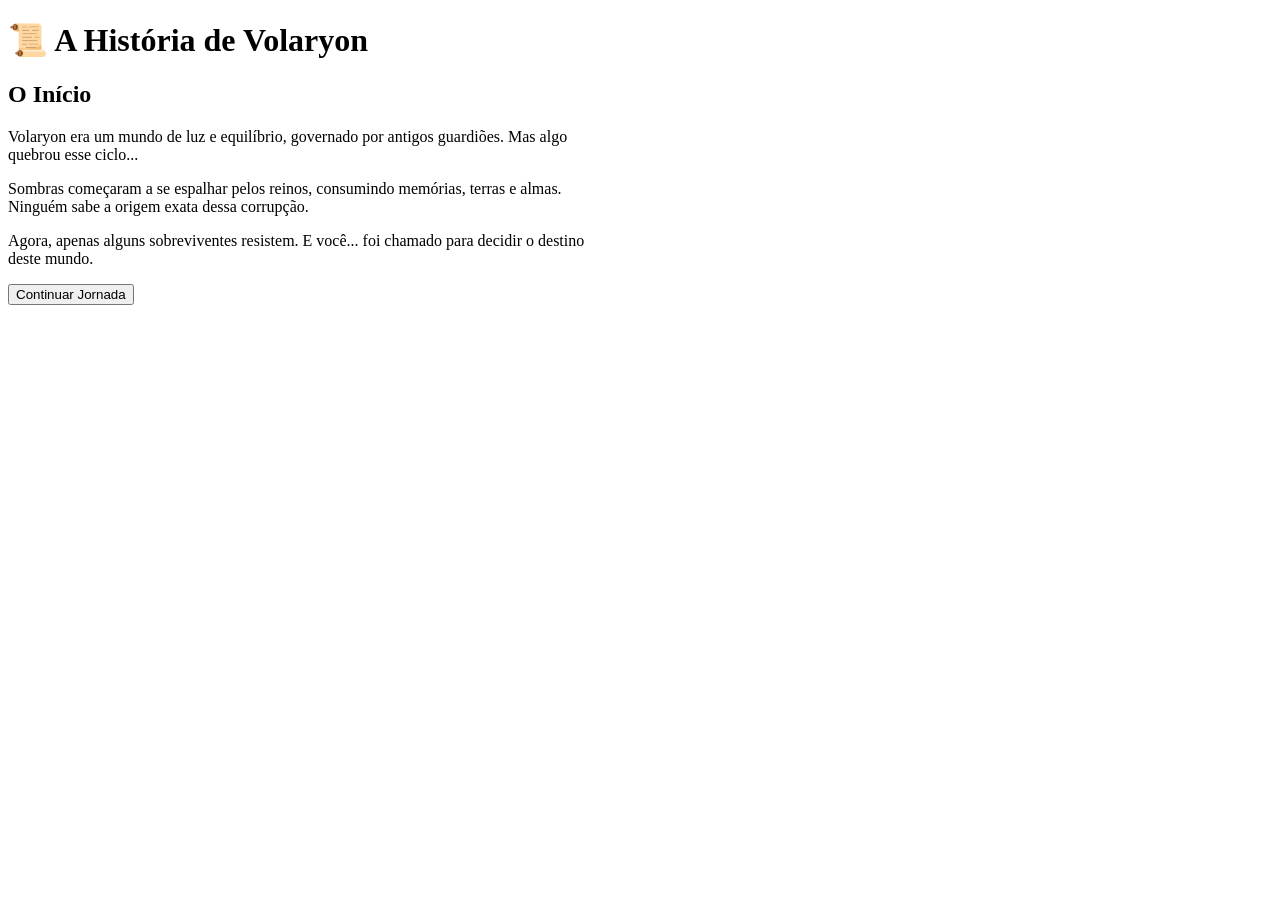
==== historia.html @ cbb81743 "Create historia.html" ====
<!DOCTYPE html>
<html lang="pt-BR">
<head>
<meta charset="UTF-8">
<meta name="viewport" content="width=device-width, initial-scale=1.0">

<title>História - Volaryon</title>

<link href="https://fonts.googleapis.com/css2?family=Cinzel&family=Libre+Baskerville&display=swap" rel="stylesheet">
<link rel="stylesheet" href="style.css">
</head>

<body>

<header>
  <h1>📜 A História de Volaryon</h1>
</header>

<div class="game-ui">
  <div class="menu-jogo" style="max-width:600px; text-align:left;">

    <h2>O Início</h2>

    <p>
      Volaryon era um mundo de luz e equilíbrio, governado por antigos guardiões.
      Mas algo quebrou esse ciclo...
    </p>

    <p>
      Sombras começaram a se espalhar pelos reinos, consumindo memórias, terras e almas.
      Ninguém sabe a origem exata dessa corrupção.
    </p>

    <p>
      Agora, apenas alguns sobreviventes resistem.
      E você... foi chamado para decidir o destino deste mundo.
    </p>

    <button onclick="irParaJogo()">Continuar Jornada</button>

  </div>
</div>

<script>
function irParaJogo() {
  window.location.href = "index.html";
}
</script>

</body>
</html>
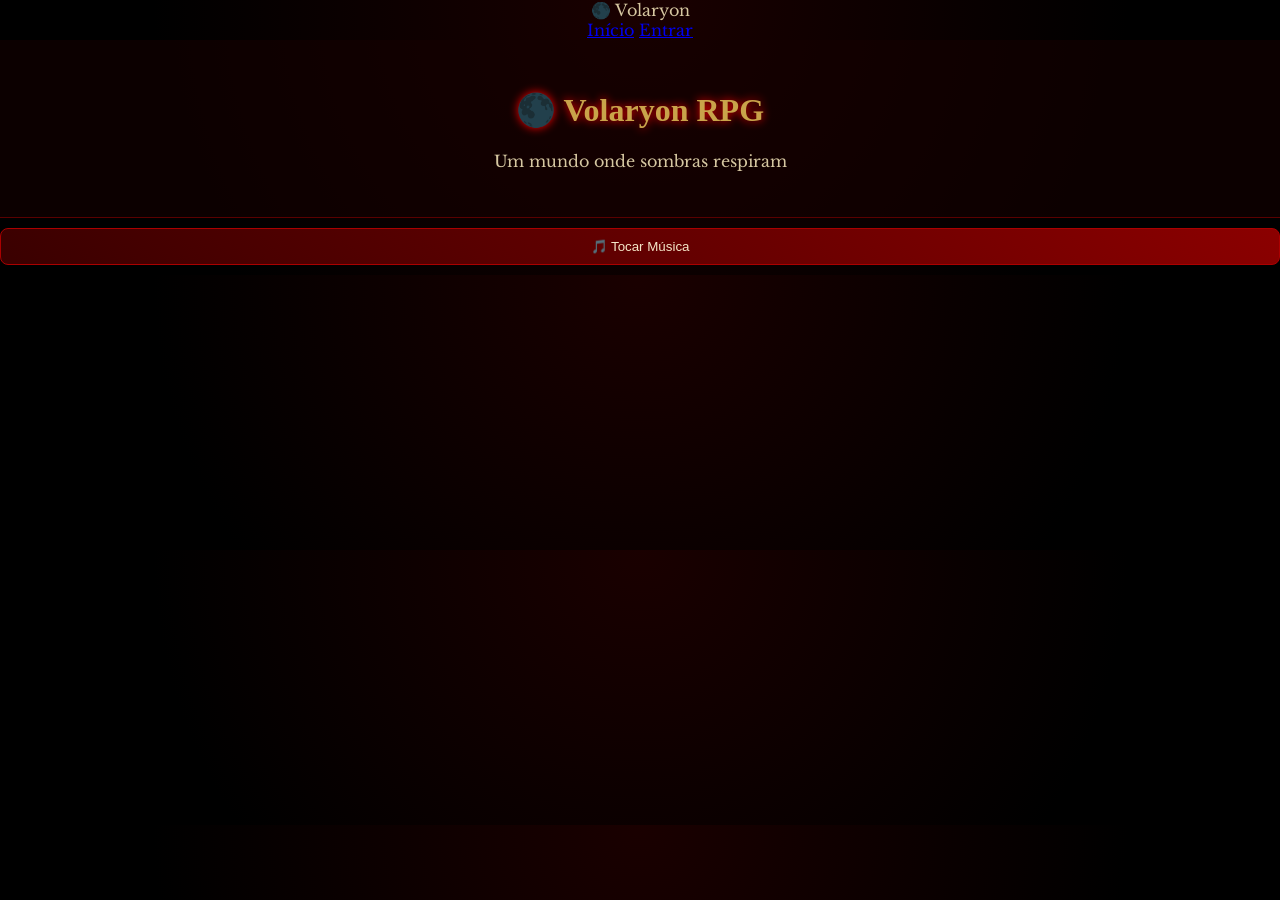
==== commit 7d6e9da0: "Update historia.html" ====
--- a/historia.html
+++ b/historia.html
@@ -4,48 +4,36 @@
 <meta charset="UTF-8">
 <meta name="viewport" content="width=device-width, initial-scale=1.0">
 
-<title>História - Volaryon</title>
+<title>Volaryon RPG</title>
 
 <link href="https://fonts.googleapis.com/css2?family=Cinzel&family=Libre+Baskerville&display=swap" rel="stylesheet">
-<link rel="stylesheet" href="style.css">
+<link rel="stylesheet" href="css/style.css">
 </head>
 
 <body>
+<nav class="menu">
+  <div class="logo">🌑 Volaryon</div>
+
+  <div class="links">
+    <a href="index.html">Início</a>
+    <a href="login.html">Entrar</a>
+  </div>
+</nav>
+<audio id="fog" loop>
+  <source src="assets/fog.mp3" type="audio/mp3">
+</audio>
+
+<audio id="musica" loop>
+  <source src="audio/theme.mp3" type="audio/mp3">
+</audio>
 
 <header>
-  <h1>📜 A História de Volaryon</h1>
+  <h1>🌑 Volaryon RPG</h1>
+  <p>Um mundo onde sombras respiram</p>
 </header>
 
-<div class="game-ui">
-  <div class="menu-jogo" style="max-width:600px; text-align:left;">
-
-    <h2>O Início</h2>
-
-    <p>
-      Volaryon era um mundo de luz e equilíbrio, governado por antigos guardiões.
-      Mas algo quebrou esse ciclo...
-    </p>
-
-    <p>
-      Sombras começaram a se espalhar pelos reinos, consumindo memórias, terras e almas.
-      Ninguém sabe a origem exata dessa corrupção.
-    </p>
-
-    <p>
-      Agora, apenas alguns sobreviventes resistem.
-      E você... foi chamado para decidir o destino deste mundo.
-    </p>
-
-    <button onclick="irParaJogo()">Continuar Jornada</button>
-
-  </div>
-</div>
-
-<script>
-function irParaJogo() {
-  window.location.href = "index.html";
-}
-</script>
+<button onclick="entrarEmVolaryon()">🎵 Tocar Música</button>
 
 </body>
+<script src="script.js"></script>
 </html>
--- a/css/style.css
+++ b/css/style.css
@@ -0,0 +1,55 @@
+/* 🌑 FUNDO */
+body {
+margin: 0;
+font-family: 'Libre Baskerville', serif;
+background: radial-gradient(circle at top, #1a0000, #000000 70%);
+color: #d6c7a1;
+text-align: center;
+}
+
+/* 🔥 TÍTULOS */
+h1, h2 {
+font-family: 'Cinzel', serif;
+color: #c9a34a;
+text-shadow: 0 0 10px red;
+}
+
+/* 🧱 HEADER */
+header {
+padding: 30px;
+background: rgba(20, 0, 0, 0.6);
+border-bottom: 1px solid #5a0000;
+}
+
+/* 🎮 MENU */
+.game-ui {
+display: flex;
+justify-content: center;
+margin-top: 50px;
+}
+
+.menu-jogo {
+background: rgba(10, 0, 0, 0.8);
+border: 2px solid #5a0000;
+padding: 30px;
+border-radius: 15px;
+width: 300px;
+}
+
+/* 🎮 BOTÕES */
+button {
+display: block;
+width: 100%;
+margin: 10px 0;
+padding: 10px;
+background: linear-gradient(45deg, #3a0000, #8b0000);
+border: 1px solid #aa0000;
+color: #f5e6c8;
+border-radius: 8px;
+cursor: pointer;
+}
+
+button:hover {
+background: linear-gradient(45deg, #5a0000, #ff0000);
+box-shadow: 0 0 10px red;
+}
